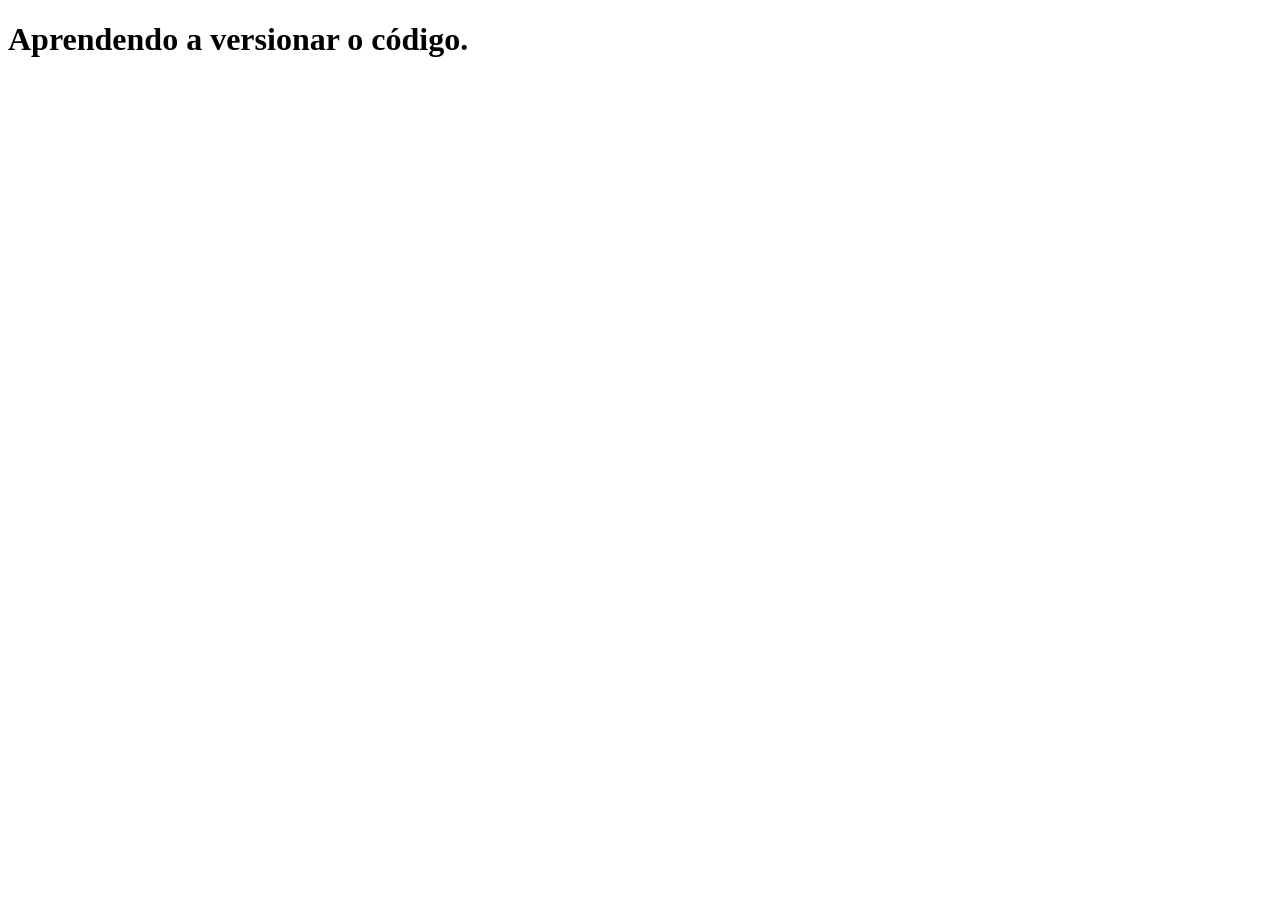
==== index.html @ edeaaa0d "criei o primeiro index.html na criação foi utilizado para mostrar sobre versionamento de repositório" ====
<!DOCTYPE html>
<html lang="pt-br">
<head>
    <meta charset="UTF-8">
    <meta name="viewport" content="width=device-width, initial-scale=1.0">
    <title>Utilizando GitHub</title>
</head>
<body>
    <h1>Aprendendo a versionar o código.</h1>
</body>
</html>
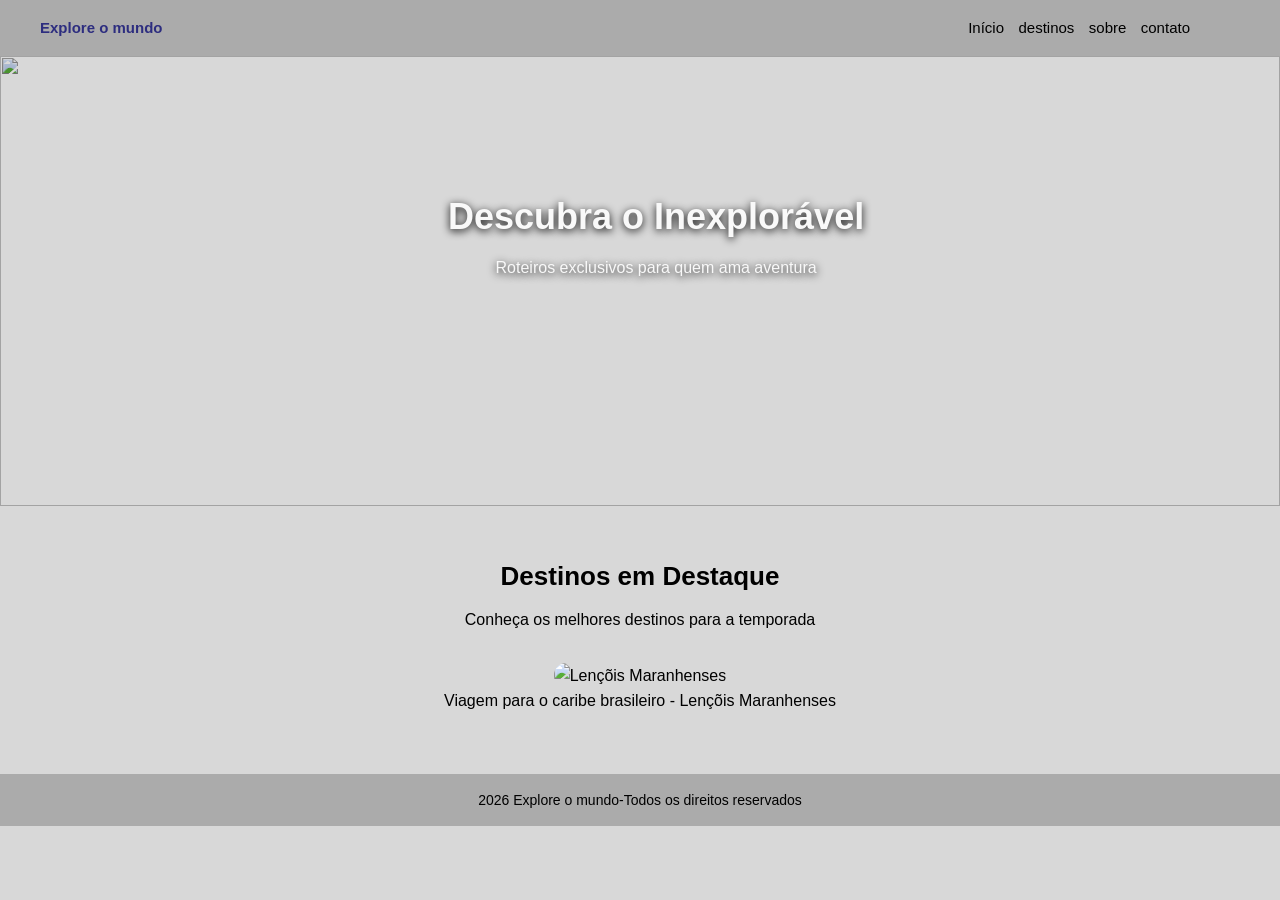
==== commit a955c28e: "1.2" ====
--- a/index.html
+++ b/index.html
@@ -3,9 +3,54 @@
 <head>
     <meta charset="UTF-8">
     <meta name="viewport" content="width=device-width, initial-scale=1.0">
-    <title>Utilizando GitHub</title>
+    <title>Explore o mundo - Expedições</title>
+    <link rel="" href="">
+    <link rel="stylesheet" href="estilo.css">
 </head>
 <body>
-    <h1>Aprendendo a versionar o código.</h1>
+    <header class="cabeçalho">
+        <div class="logo">
+            <i class="fa-solid fa-earth-americas"></i>
+            <span>Explore o mundo</span>
+        
+        </div>
+        <div class="navegacao">
+            <nav class="menu-links">
+                <a href="index.html">Início</a>
+                <a href="destinos.html">destinos</a>
+                <a href="">sobre</a>
+                <a href="">contato</a>
+
+            </nav>
+            <div class="redes-sociais">
+            <a href=""class="whatsapp"><i class="fa-brands fa-whatsapp"></i></a>
+            <a href="" class="face"><i class="fa-brands fa-facebook"></i></a>
+            <a href="" class="insta"><i class="fa-brands fa-square-instagram" ></i></a>
+            </div>
+        </div>
+
+    
+    </header>
+    <section class="banner">
+        <img src="" alt="" class="imagem">
+
+        <div class="texto">
+            <h1>Descubra o Inexplorável</h1>
+            <p>Roteiros exclusivos para quem ama aventura</p>
+        </div>
+        </section>
+        <main class="container">
+            <h2 class="titulo">Destinos em Destaque</h2>
+            <p class="subtitulo">Conheça os melhores destinos para a temporada</p>
+            <div class="foto">
+                <img src="" alt="Lençõis Maranhenses" class="foto-1">
+            </div>
+        <p>Viagem para o caribe brasileiro - Lençõis Maranhenses</p>
+        </main>
+        <footer class="rodape">
+        <p> 2026 Explore o mundo-Todos os direitos reservados</p>
+    </footer>
+        
+
 </body>
 </html>
--- a/estilo.css
+++ b/estilo.css
@@ -0,0 +1,133 @@
+*{
+    margin: 0;
+    padding: 0;
+    box-sizing: border-box;
+    font-family: Arial, Helvetica, sans-serif;
+}
+body{
+    background-color: rgb(216, 216, 216) ;
+    color: rgb(0, 0, 0);
+    line-height: 1.6;/*espaçamento entre linhas*/
+}
+.cabeçalho{
+    background-color: rgb(171, 171, 171);
+    color: rgb(29, 80, 107);
+    display: flex;
+    justify-content: space-between;
+    align-items: center;
+    padding: 15px 40px;
+    position: sticky;
+    top: 0;
+    z-index: 100;
+}
+.logo{
+    gap: 15px;
+    font-size: 15px;
+    color: rgb(45, 45, 127);
+    font-weight: 800;
+}
+.navegacao{
+display: flex;
+gap: 25px;
+}
+.menu-links a{
+    color: rgb(0, 0, 0);
+    text-decoration: none;
+    font-size: 15px;
+    margin: 0 5px;
+    font-weight: 500;
+
+}
+.redes-sociais{
+    gap: 14px;
+    border-left: 1px rgb(36, 36, 94);
+    padding-left: 20px;
+}
+.redes-sociais a{
+    color: rgb(2, 2, 109);
+    font-size: 16px;
+    text-decoration: none;
+    cursor: pointer;
+}
+.menu-links a:hover{
+    color: rgb(54, 4, 161);
+
+}
+redes-sociais a:hover{
+    transform: scale(1.5);
+}
+.redes-sociais a.whatsapp:hover
+    {color: rgb(0, 222, 67);}
+.redes-sociais a.face:hover
+    {color: blue;}
+.redes-sociais a.insta:hover
+    {color:rgb(240, 11, 164);}
+.redes-sociais a.twitter:hover
+    {color:white ;}
+.redes-sociais a:hover{
+    transform: scale(1.5);
+
+}
+
+.banner{
+position: relative;
+width: 100%;
+height: 450px;
+}
+
+.imagem{
+    width: 100%;
+    height: 100%;
+    object-fit: cover;
+    filter: brightness(0.85);
+}
+.texto{
+    position: absolute;
+    top: 50%;
+    left: 35%;
+    transform: translateY(-100%);
+    text-align: center;
+    color: rgb(249, 249, 249);
+}
+.texto h1{
+    font-size: 36px;
+    margin-bottom: 10px;
+    text-shadow: 0 2px 8px black;
+}
+.texto p{
+    font-size: 16px;
+    text-shadow: 0 2px 8px black;
+}
+.container{
+    max-width: 500px;
+    text-align: center;
+    margin: 50px auto;
+}
+.titulo{
+    font-size: 26px;
+    color: black;
+    margin-bottom: 10px;
+}
+.subtitulo{
+    font-size: 16px;
+    color: black;
+    margin-bottom: 30px;
+}
+.foto{
+    display: flex;
+    justify-content: center;
+    align-items: center;
+}
+.foto-1{
+    max-width: 400px;
+    object-fit: cover;
+    border-radius: 12px;
+}
+.rodape{
+    background-color: rgb(171, 171, 171);
+    color: black;
+    text-align: center;
+    padding: 15px 40px;
+    font-size: 14px;
+    margin-top: 60px;
+}
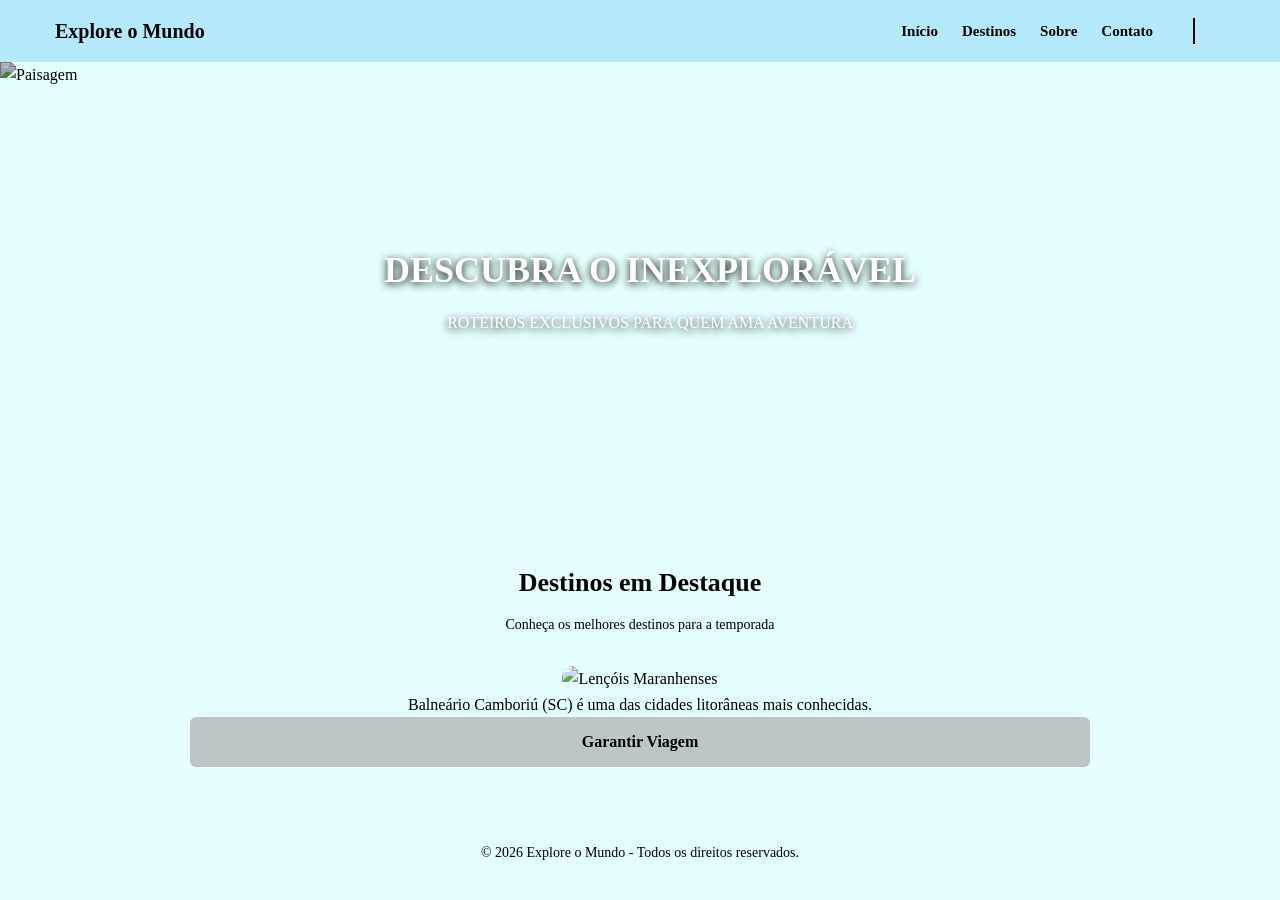
==== commit 5e625e0b: "22" ====
--- a/index.html
+++ b/index.html
@@ -1,56 +1,66 @@
 <!DOCTYPE html>
-<html lang="pt-br">
+<html lang="pr-br">
 <head>
     <meta charset="UTF-8">
     <meta name="viewport" content="width=device-width, initial-scale=1.0">
-    <title>Explore o mundo - Expedições</title>
-    <link rel="" href="">
+    <title>Explore o Mundo - Expedições</title>
+    <link rel="stylesheet" href="https://cdnjs.cloudflare.com/ajax/libs/font-awesome/7.3.1/css/all.min.css">
     <link rel="stylesheet" href="estilo.css">
 </head>
 <body>
-    <header class="cabeçalho">
+    <header class="cabecalho"> <!-- cabeçalho -->
         <div class="logo">
-            <i class="fa-solid fa-earth-americas"></i>
-            <span>Explore o mundo</span>
-        
+           <i class="fa-solid fa-earth-americas"></i>
+           <span>Explore o Mundo</span>
         </div>
+
         <div class="navegacao">
             <nav class="menu-links">
-                <a href="index.html">Início</a>
-                <a href="destinos.html">destinos</a>
-                <a href="">sobre</a>
-                <a href="">contato</a>
+                <a href="sobre_nos.html">Início</a>
+                <a href="destinos.html">Destinos</a>
+                <a href="sobre_nos.html">Sobre</a>
+                <a href="contato.html">Contato</a>
+            </nav>
 
-            </nav>
             <div class="redes-sociais">
-            <a href=""class="whatsapp"><i class="fa-brands fa-whatsapp"></i></a>
-            <a href="" class="face"><i class="fa-brands fa-facebook"></i></a>
-            <a href="" class="insta"><i class="fa-brands fa-square-instagram" ></i></a>
+                <a href="" class="whatsapp"><i class="fa-brands fa-whatsapp"></i></a>
+                <a href="" class="face"><i class="fa-brands fa-facebook"></i></a>
+                <a href="" class="insta"><i class="fa-brands fa-square-instagram"></i></a>
+                <a href="" class="twitter"><i class="fa-brands fa-x-twitter"></i></a>
+
+
             </div>
+
         </div>
 
-    
-    </header>
+    </header> <!-- AQUI ACABA O CABEÇALHO -->
+
     <section class="banner">
-        <img src="" alt="" class="imagem">
+        <img src="https://i.pinimg.com/1200x/e4/83/8a/e4838ae2b5bdf0ffb0dae0a94c981a9b.jpg" alt="Paisagem" class="imagem">
 
         <div class="texto">
-            <h1>Descubra o Inexplorável</h1>
-            <p>Roteiros exclusivos para quem ama aventura</p>
+            <h1>DESCUBRA O INEXPLORÁVEL</h1>
+            <p>ROTEIROS EXCLUSIVOS PARA QUEM AMA AVENTURA</p>
         </div>
-        </section>
+    </section>
+
         <main class="container">
             <h2 class="titulo">Destinos em Destaque</h2>
             <p class="subtitulo">Conheça os melhores destinos para a temporada</p>
             <div class="foto">
-                <img src="" alt="Lençõis Maranhenses" class="foto-1">
+                <img src="https://i.pinimg.com/1200x/4b/d8/74/4bd874871b672c2c698c2176e99f27ed.jpg" alt="Lençóis Maranhenses" class="foto-1">
             </div>
-        <p>Viagem para o caribe brasileiro - Lençõis Maranhenses</p>
+            <p>Balneário Camboriú (SC) é uma das cidades litorâneas mais conhecidas. </p>
+         
+            <a href="garantir_homemaranha.html" class="botao-comprar">Garantir Viagem</a>
         </main>
+
         <footer class="rodape">
-        <p> 2026 Explore o mundo-Todos os direitos reservados</p>
-    </footer>
-        
+            <p>© 2026 Explore o Mundo - Todos os direitos reservados.</p>
+        </footer>
+
+
+
 
 </body>
 </html>
--- a/estilo.css
+++ b/estilo.css
@@ -2,17 +2,19 @@
     margin: 0;
     padding: 0;
     box-sizing: border-box;
-    font-family: Arial, Helvetica, sans-serif;
-}
+    font-family: Georgia, 'Times New Roman', Times, serif;
+}
+
 body{
-    background-color: rgb(216, 216, 216) ;
-    color: rgb(0, 0, 0);
-    line-height: 1.6;/*espaçamento entre linhas*/
-}
-.cabeçalho{
-    background-color: rgb(171, 171, 171);
-    color: rgb(29, 80, 107);
-    display: flex;
+    background-color: #e4fffd;
+    color: #000;
+    line-height: 1.6;
+}
+
+.cabecalho{
+    background-color: rgb(181, 234, 253);
+    color: #000;
+    display: flex; 
     justify-content: space-between;
     align-items: center;
     padding: 15px 40px;
@@ -20,114 +22,304 @@
     top: 0;
     z-index: 100;
 }
+
 .logo{
     gap: 15px;
-    font-size: 15px;
-    color: rgb(45, 45, 127);
-    font-weight: 800;
-}
+    display: flex;
+    align-items: center;
+    font-size: 20px;
+    font-weight: bold;
+    color: #000;
+}
+
 .navegacao{
-display: flex;
-gap: 25px;
-}
+    display: flex;
+    gap: 30px;
+}
+
 .menu-links a{
-    color: rgb(0, 0, 0);
+    color: #000;
     text-decoration: none;
     font-size: 15px;
-    margin: 0 5px;
-    font-weight: 500;
-
-}
+    margin: 0 10px;
+    font-weight: bold;
+}
+
 .redes-sociais{
-    gap: 14px;
-    border-left: 1px rgb(36, 36, 94);
-    padding-left: 20px;
-}
+    gap: 10px;
+    display: flex;
+    border-left: 2px solid #000;
+    padding-left: 15px;
+}
+
 .redes-sociais a{
-    color: rgb(2, 2, 109);
     font-size: 16px;
     text-decoration: none;
     cursor: pointer;
 }
+
 .menu-links a:hover{
-    color: rgb(54, 4, 161);
-
-}
-redes-sociais a:hover{
-    transform: scale(1.5);
-}
-.redes-sociais a.whatsapp:hover
-    {color: rgb(0, 222, 67);}
-.redes-sociais a.face:hover
-    {color: blue;}
-.redes-sociais a.insta:hover
-    {color:rgb(240, 11, 164);}
-.redes-sociais a.twitter:hover
-    {color:white ;}
+    color: #3a7fe0;
+}
+
 .redes-sociais a:hover{
-    transform: scale(1.5);
-
+    transform: scale(1.5); 
+}
+
+.redes-sociais a.whatsapp:hover{
+    color: #25d366;
+}
+
+.redes-sociais a.face:hover{
+    color: #1877f2;
+}
+
+.redes-sociais a.insta:hover{
+    color: #e1306c;
+}
+
+.redes-sociais a.twitter:hover{
+    color: #fff;
 }
 
 .banner{
-position: relative;
-width: 100%;
-height: 450px;
+    position: relative;
+    width: 100%;
+    height: 450px;
 }
 
 .imagem{
     width: 100%;
     height: 100%;
-    object-fit: cover;
-    filter: brightness(0.85);
-}
+    object-fit: cover; 
+    filter: brightness(0.75); 
+}
+
 .texto{
-    position: absolute;
-    top: 50%;
-    left: 35%;
-    transform: translateY(-100%);
-    text-align: center;
-    color: rgb(249, 249, 249);
-}
+    position: absolute; 
+    top: 40%; 
+    left: 30%; 
+    text-align: center;
+    color: #fff;
+}
+
 .texto h1{
     font-size: 36px;
     margin-bottom: 10px;
-    text-shadow: 0 2px 8px black;
-}
+    text-shadow: 0 2px 8px #000;
+}
+
 .texto p{
     font-size: 16px;
-    text-shadow: 0 2px 8px black;
-}
+    text-shadow: 0 2px 8px #000;
+}
+
 .container{
-    max-width: 500px;
+    max-width: 900px; 
     text-align: center;
     margin: 50px auto;
 }
+
 .titulo{
     font-size: 26px;
-    color: black;
+    color: #000;
     margin-bottom: 10px;
 }
+
 .subtitulo{
-    font-size: 16px;
-    color: black;
+    font-size: 14px;
+    color: #000;
     margin-bottom: 30px;
 }
+
 .foto{
     display: flex;
     justify-content: center;
     align-items: center;
 }
+
 .foto-1{
-    max-width: 400px;
+    max-width: 420px;
     object-fit: cover;
-    border-radius: 12px;
-}
+    border-radius: 12px; 
+}
+
 .rodape{
-    background-color: rgb(171, 171, 171);
-    color: black;
+    background-color: #e4ffff;
+    color: #000;
     text-align: center;
     padding: 15px 40px;
     font-size: 14px;
     margin-top: 60px;
+}
+
+.grade-passagens {
+    display: grid;
+    grid-template-columns: repeat(auto-fit, minmax(260px, 1fr));
+    gap: 25px;
+}
+
+.card-passagens {
+    background-color: #be1616;
+    border-radius: 10px; 
+    overflow: hidden; 
+    box-shadow: 0 4px 12px #000000;
+    display: flex;
+    flex-direction: column; 
+    border-radius: 5%;
+
+
+}
+
+.card-passagens:hover{
+    transform: translateY(-8px); 
+    box-shadow: 0 10px 20px #be1616;
+}
+
+.poster{
+    width: 100%;
+    height: 400px;
+    object-fit: cover; 
+    border-radius: 5%;
+     box-shadow: #000000;
+}
+
+.conteudo-passagem {
+    padding: 20px;
+    display: flex;
+    flex-direction: column;
+    flex-grow: 1; 
+
+}
+
+.local {
+    font-size: 16px;
+    color: #000000;
+    text-transform: uppercase;
+    margin-bottom: 5px;
+    font-family: Georgia, 'Times New Roman', Times, serif;
+    font-weight: bold;
+}
+.resumo {
+    font-size: 14px;
+    color: #000000;
+    margin-bottom: 15px;
+    flex-grow: 1;
+    font-family: Georgia, 'Times New Roman', Times, serif;
+    
+}
+.botao-comprar{
+    display: block;
+    text-align: center;
+    background-color: #bdc6c6;
+    color: #000000;
+    padding: 12px 0;
+    border-radius: 6px;
+    text-decoration: none;
+    font-weight: bold;
+     box-shadow: #000000;
+}
+
+.botao-comprar:hover{
+    background-color: rgb(0, 100, 214);
+}
+.sobre{
+   position: relative;
+    width: 100%;
+    height: 450px;
+}
+   
+.historia{
+     font-size: 18px;
+    color: #000000;
+    margin-bottom: 90px;
+    flex-grow: 1;
+    font-family: Georgia, 'Times New Roman', Times, serif;
+    text-align: center;
+}
+.cliente{
+    width: 350px;
+    height: 500px;
+    object-fit: cover; 
+    border-radius: 5%;
+}
+.card-cliente{
+    padding: 20px;
+    display: flex;
+    justify-content: space-between;
+    box-shadow: #000000;
+
+}
+.nossos-clientes{
+    font-size: 24px;
+    color: #000000;
+  text-align: center;
+    font-family: Georgia, 'Times New Roman', Times, serif;
+    
+}
+.pacotes{
+    font-size: 18px;
+    color: #000000;
+    margin-bottom: 90px;
+    flex-grow: 1;
+    font-family: Georgia, 'Times New Roman', Times, serif;
+    text-align: center;
+}
+
+.contato {
+max-width: 600px;
+ margin: auto;
+ background: white;
+ padding: 30px;
+ border-radius: 15px;
+ box-shadow: 0 5px 20px rgba(0,0,0,0.1);
+}
+ .contato h2 {
+text-align: center;
+ color: #000000;
+ margin-bottom: 10px;
+}
+
+.contato p {
+text-align: center;
+ color: #666;
+ margin-bottom: 25px;
+ }
+
+label {
+display: block;
+ margin-top: 15px;
+ margin-bottom: 6px;
+ font-weight: bold;
+ }
+
+ input, select, textarea {
+ width: 100%;
+ padding: 12px;
+ border: 1px solid #ccc;
+ border-radius: 8px;
+ box-sizing: border-box;
+ font-size: 15px;
+ }
+
+textarea {
+  height: 100px;
+  resize: vertical;
+}
+
+button {
+width: 100%;
+margin-top: 25px;
+padding: 14px;
+border: none;
+border-radius: 8px;
+background-color: #1d4ed8;
+color: white;
+font-size: 16px;
+font-weight: bold;
+cursor: pointer;
+ }
+
+button:hover {
+ background-color: #153ea8;
 }
